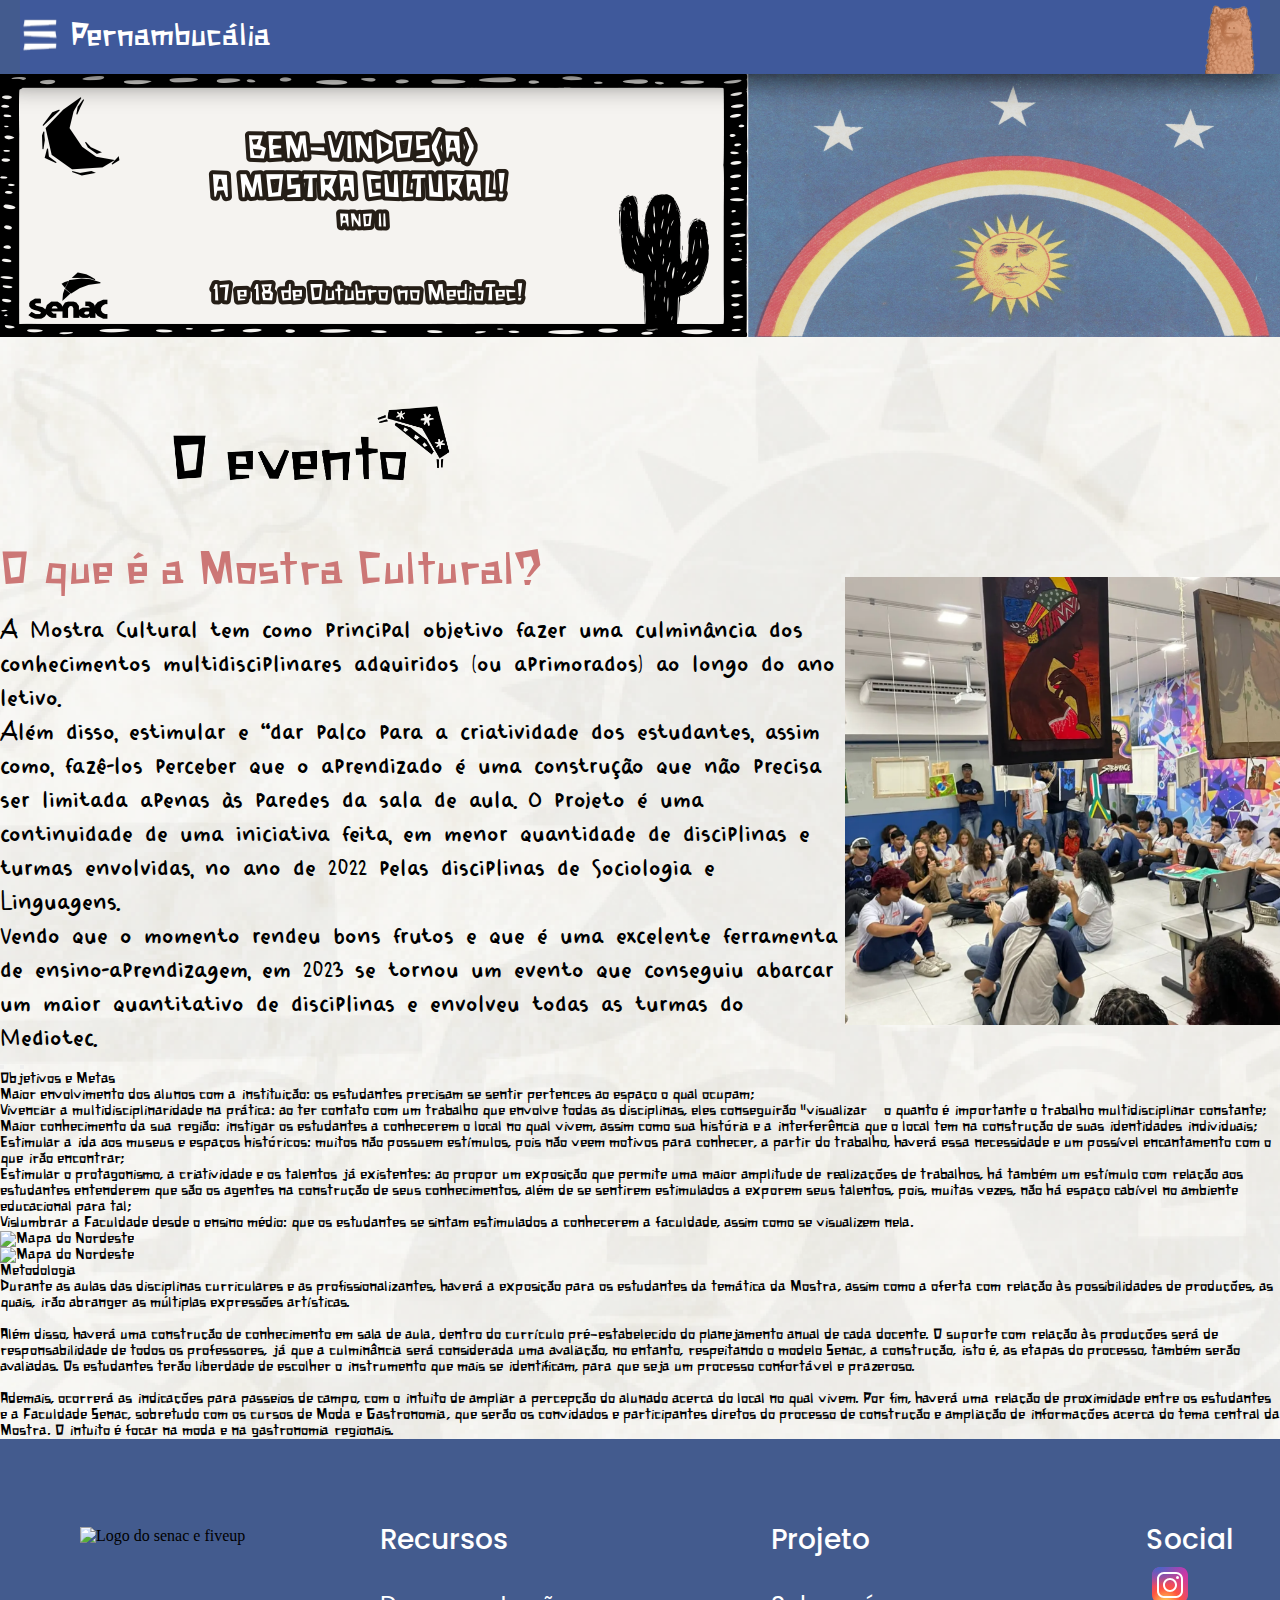
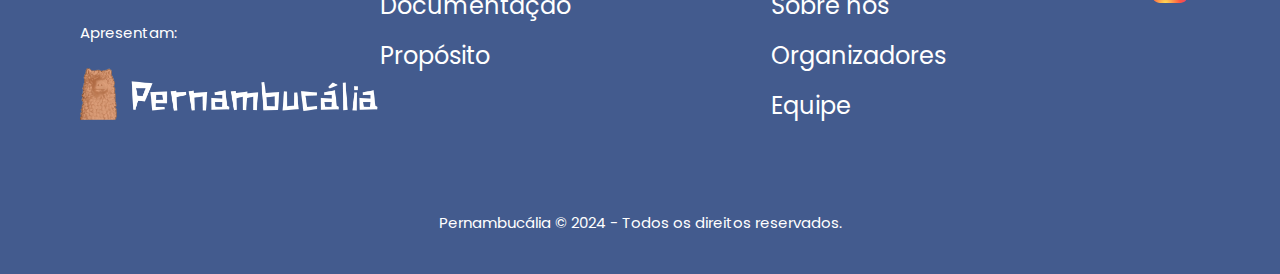
==== index.html @ cff16175 "pasta-commit" ====
<!DOCTYPE html>
<html lang="pt-br">
<head>
    <meta charset="UTF-8">
    <meta name="viewport" content="width=device-width, initial-scale=1.0">
    <title>Pernambucália</title>

    <link rel="stylesheet" href="https://cdnjs.cloudflare.com/ajax/libs/font-awesome/6.6.0/css/all.min.css">
    
    <link rel="stylesheet" href="/assets/css/main.css">
    <link rel="stylesheet" href="/assets/css/header.css">
    <link rel="stylesheet" href="/assets/css/footer.css">
    <link rel="stylesheet" href="/assets/evento/css/banner.css">
    <link rel="stylesheet" href="/assets/evento/css/evento.css">
    <link rel="stylesheet" href="/assets/evento/css/slider.css">
    <link rel="stylesheet" href="/assets/evento/css/mobile.css">
</head>
<body onload="initSlide()">

    <header>
        <nav class="nav-bar">
            <div class="logo-texto">
                <div class="menu-icon">
                    <button onclick="menuShow()"><img class="icon" src="/assets/evento/img/menu.png" alt="menu"></button>
                </div>
                <p>Pernambucália</p>
            </div>

            <div class="logo">
                <a href=""><img src="/assets/evento/img/logo.png" alt="Logo"></a>
            </div>

            <div id="menu" class="side-menu">
                <ul>
                    <li><a href="/assets/index.html">O evento</a></li>
                    <li><a href="/assets/atrações/atrações.html">Atrações</a></li>
                    <li><a href="/assets/cultura/cultura.html">Culturas</a></li>
                    <!-- <li><a href="#curadoria">Curadoria</a></li> -->
                    <li><a href="/assets/criadores/criadores.html">Criadores</a></li>
                </ul>
                <div class="llama">
                    <img id="llama-img" src="/assets/evento/img/llama.png" alt="Llama">
                </div>
            </div>
        </nav>  
    </header>
    
    <section class="banner">
        <!--banner web-->
        <div class="banner-web">
            <img src="/assets/evento/img/banner1.png" alt="Bandeira de Pernambuco">
        </div>

        <!--banner mobile-->
        <div class="banner-mobile">
            <img src="/assets/evento/img/bandeiraPe-mobile.svg" alt="Bandeira de Pernambuco para mobile">
        </div>
    </section>

    <section class="evento">
        <img id="evento-img" src="/assets/evento/img/oevento.png" alt="evento">

        <div class="mostra-cultural">
            <div class="desc-geral-mostra">
                <p id="oque-mostra-cultural">O que é a Mostra Cultural?</p>
                <p id="desc-amostra">A Mostra Cultural tem como principal objetivo fazer uma culminância dos conhecimentos multidisciplinares adquiridos (ou aprimorados) ao longo do ano letivo.<br>Além disso, estimular e “dar palco para a criatividade dos estudantes, assim como, fazê-los perceber que o aprendizado é uma construção que não precisa ser limitada apenas às paredes da sala de aula. O projeto é uma continuidade de uma iniciativa feita, em menor quantidade de disciplinas e turmas envolvidas, no ano de 2022 pelas disciplinas de Sociologia e Linguagens.<br>Vendo que o momento rendeu bons frutos e que é uma excelente ferramenta de ensino-aprendizagem, em 2023 se tornou um evento que conseguiu abarcar um maior quantitativo de disciplinas e envolveu todas as turmas do Mediotec.</p>
            </div>

            <img src="/assets/evento/img/quadros-estudantes.png" alt="Foto dos estudantes na mostra cultural do ano passado">
        </div>
    
         <!-- Fazer slider aqui -->
        <div class="carrossel-geral">
            <div id = "carrossel">
                <button id="carrossel-button-previous" class="carrossel-button" onclick="previousSlide()"></button>
                <img id="carrossel-imagem-previous" class = "next-previous-button">
                <img  id="carrossel-imagem-principal">
                <img id="carrossel-imagem-next" class = "next-previous-button">
                <button id="carrossel-button-next" class="carrossel-button" onclick="nextSlide()"></button>
                
            </div>
            <div class="div-image-description-localizer" >
                <div id="div-image-description-localizer-content" class="div-image-description-localizer-content">
                    <!--DEIXAR  AQUI VAZIO! programinha do javascript ja insere automaticamente!-->
                </div> 
            </div>
        </div>

        <div class="objetivos">
            <div class="objetivos-desc-geral">
                <p id="objetivos-titulo">Objetivos e Metas</p>
                <div class="objetivos-topicos">
                    <ul>
                        <li>Maior envolvimento dos alunos com a instituição: os estudantes precisam se sentir pertences ao espaço o qual ocupam;</li>
    
                        <li>Vivenciar a multidisciplinaridade na prática: ao ter contato com um trabalho que envolve todas as disciplinas, eles conseguirão “visualizar” o quanto é importante o trabalho multidisciplinar constante;</li>
    
                        <li>Maior conhecimento da sua região: instigar os estudantes a conhecerem o local no qual vivem, assim como sua história e a interferência que o local tem na construção de suas identidades individuais;</li>

                        <li>Estimular a ida aos museus e espaços históricos: muitos não possuem estímulos, pois não veem motivos para conhecer, a partir do trabalho, haverá essa necessidade e um possível encantamento com o que irão encontrar;</li>

                        <li>Estimular o protagonismo, a criatividade e os talentos já existentes: ao propor um exposição que permite uma maior amplitude de realizações de trabalhos, há também um estímulo com relação aos estudantes entenderem que são os agentes na construção de seus conhecimentos, além de se sentirem estimulados a exporem seus talentos, pois, muitas vezes, não há espaço cabível no ambiente educacional para tal;</li>

                        <li>Vislumbrar a Faculdade desde o ensino médio: que os estudantes se sintam estimulados a conhecerem a faculdade, assim como se visualizem nela.</li>
                    </ul>
                </div>
            </div>
            <img src="/assets/evento/img/Mapa-nordeste.png" alt="Mapa do Nordeste">
        </div>

        <!-- Mapa para o mobile -->

        <div class="div-objetivos-mapa">
            <img src="/assets/evento/img/Mapa-nordeste.png" alt="Mapa do Nordeste">
        </div>

        <!-- Mapa para o mobile -->

        <div class="metodologia">
            <p id="metodologia-titulo">Metodologia</p>
            <p id="metodologia-desc">
                Durante as aulas das disciplinas curriculares e as profissionalizantes, haverá a exposição para os estudantes da temática da Mostra, assim como a oferta com relação às possibilidades de produções, as quais, irão abranger as múltiplas expressões artísticas.<br><br>Além disso, haverá uma construção de conhecimento em sala de aula, dentro do currículo pré-estabelecido do planejamento anual de cada docente. O suporte com relação às produções será de responsabilidade de todos os professores, já que a culminância será considerada uma avaliação, no entanto, respeitando o modelo Senac, a construção, isto é, as etapas do processo, também serão avaliadas. Os estudantes terão liberdade de escolher o instrumento que mais se identificam, para que seja um processo confortável e prazeroso.<br><br>Ademais, ocorrerá as indicações para passeios de campo, com o intuito de ampliar a percepção do alunado acerca do local no qual vivem. Por fim, haverá uma relação de proximidade entre os estudantes e a Faculdade Senac, sobretudo com os cursos de Moda e Gastronomia, que serão os convidados e participantes diretos do processo de construção e ampliação de informações acerca do tema central da Mostra. O intuito é focar na moda e na gastronomia regionais.
            </p>
        </div>
    </section>

    <footer>
        <div class="footer-geral">
            <div class="logos-footer">
                <div class="logos-footer-img">
                    <img id="logos-fiveup-img" src="/assets/evento/img/senac-fiveup.svg" alt="Logo do senac e fiveup">
                </div>
    
                <div class="divider-texto"><p>Apresentam:</p></div>
                <img id="llama-footer-img" src="/assets/evento/img/llama-footer.png" alt="Loga da Pernambucália">
            </div>
    
            <div class="topicos">
                <div class="topicos-ul">
                    <p>Recursos</p>
                    <ul>
                        <a href="#"><li>Documentação</li></a>
                        <a href="#"><li>Propósito</li></a>
                    </ul>
                </div>
    
                <div class="topicos-ul">
                    <p>Projeto</p>
                    <ul>
                        <a href="#"><li>Sobre nós</li></a>
                        <a href="#"><li>Organizadores</li></a>
                        <a href="#"><li>Equipe</li></a>
                    </ul>
                </div>
    
                <div class="topicos-social">
                    <p>Social</p>
                    <a href="https://www.instagram.com/pernambucalia_oficial?utm_source=ig_web_button_share_sheet&igsh=ZDNlZDc0MzIxNw==" target="_blank"><svg xmlns="http://www.w3.org/2000/svg" x="0px" y="0px" width="100" height="100" viewBox="0 0 48 48">
                        <radialGradient id="yOrnnhliCrdS2gy~4tD8ma_Xy10Jcu1L2Su_gr1" cx="19.38" cy="42.035" r="44.899" gradientUnits="userSpaceOnUse"><stop offset="0" stop-color="#fd5"></stop><stop offset=".328" stop-color="#ff543f"></stop><stop offset=".348" stop-color="#fc5245"></stop><stop offset=".504" stop-color="#e64771"></stop><stop offset=".643" stop-color="#d53e91"></stop><stop offset=".761" stop-color="#cc39a4"></stop><stop offset=".841" stop-color="#c837ab"></stop></radialGradient><path fill="url(#yOrnnhliCrdS2gy~4tD8ma_Xy10Jcu1L2Su_gr1)" d="M34.017,41.99l-20,0.019c-4.4,0.004-8.003-3.592-8.008-7.992l-0.019-20	c-0.004-4.4,3.592-8.003,7.992-8.008l20-0.019c4.4-0.004,8.003,3.592,8.008,7.992l0.019,20	C42.014,38.383,38.417,41.986,34.017,41.99z"></path><radialGradient id="yOrnnhliCrdS2gy~4tD8mb_Xy10Jcu1L2Su_gr2" cx="11.786" cy="5.54" r="29.813" gradientTransform="matrix(1 0 0 .6663 0 1.849)" gradientUnits="userSpaceOnUse"><stop offset="0" stop-color="#4168c9"></stop><stop offset=".999" stop-color="#4168c9" stop-opacity="0"></stop></radialGradient><path fill="url(#yOrnnhliCrdS2gy~4tD8mb_Xy10Jcu1L2Su_gr2)" d="M34.017,41.99l-20,0.019c-4.4,0.004-8.003-3.592-8.008-7.992l-0.019-20	c-0.004-4.4,3.592-8.003,7.992-8.008l20-0.019c4.4-0.004,8.003,3.592,8.008,7.992l0.019,20	C42.014,38.383,38.417,41.986,34.017,41.99z"></path><path fill="#fff" d="M24,31c-3.859,0-7-3.14-7-7s3.141-7,7-7s7,3.14,7,7S27.859,31,24,31z M24,19c-2.757,0-5,2.243-5,5	s2.243,5,5,5s5-2.243,5-5S26.757,19,24,19z"></path><circle cx="31.5" cy="16.5" r="1.5" fill="#fff"></circle><path fill="#fff" d="M30,37H18c-3.859,0-7-3.14-7-7V18c0-3.86,3.141-7,7-7h12c3.859,0,7,3.14,7,7v12	C37,33.86,33.859,37,30,37z M18,13c-2.757,0-5,2.243-5,5v12c0,2.757,2.243,5,5,5h12c2.757,0,5-2.243,5-5V18c0-2.757-2.243-5-5-5H18z"></path>
                    </svg></a>
                </div>
            </div>
        </div>
        <p id="copyright">Pernambucália © 2024 - Todos os direitos reservados.</p>
    </footer>

    <script src="/assets/js/menu.js"></script>
    <script src="/assets/evento/js/slider.js"></script>
</body>
</html>
---- assets/css/main.css ----
@import url('https://fonts.googleapis.com/css2?family=Poppins:ital,wght@0,100;0,200;0,300;0,400;0,500;0,600;0,700;0,800;0,900;1,100;1,200;1,300;1,400;1,500;1,600;1,700;1,800;1,900&display=swap');

@font-face {
    font-family: Xilosa;
    src: url(/assets/fonts/xilosa_.ttf);
}

@font-face {
    font-family: Anzylna;
    src: url(/assets/fonts/Anzylna.ttf);
}


* {
    margin: 0;
    padding: 0;
    box-sizing: border-box;
}

body {
    display: flex;
    flex-direction: column;

    width: 100%;
    height: 100vh;
}

body::-webkit-scrollbar {
    width: 12px;               
  }
  
  body::-webkit-scrollbar-track {
    background: rgb(240, 240, 240);        
  }
  
  body::-webkit-scrollbar-thumb {
    background-color: #435B8E;    
    border-radius: 20px;       
    border: 3px solid rgb(240, 240, 240);  
}
---- assets/css/header.css ----
/* HEADER CSS */

header {
    position: sticky;   
    top: 0; 
    z-index: 2;
    background-color: #435B8E;
    font-family: Xilosa;
    color: #fff;
    padding: 0 20px;
    box-shadow: 0 4px 30px rgba(0, 0, 0, 0.815);

    width: 100%;
}

.nav-bar {
    display: flex;
    justify-content: space-between;
    align-items: center;
    background-color: #3f599b;
}

.logo-texto {
    display: flex;
    align-items: center;

    gap: 10px;
}

.logo-texto p {
    color: white;
    font-size: 35px;

    margin: 0;
}

.menu-icon button {
    background-color: transparent;
    border: none;
    cursor: pointer;
}

.menu-icon .icon {
    width: 40px;
    height: auto;
}

/* Menu lateral */
#menu {
    position: fixed;
    top: 70px;
    left: -400px;
    width: 310px;
    height: 93%;
    background-color: #3f599b;
    transition: left 0.3s ease;
    display: flex;
    flex-direction: column;
    justify-content: space-between;
    padding: 0px 20px;
}

#menu ul {
    list-style-type: none;
    padding: 0;
}

#menu ul li {
    margin: 20px 0;
}

#menu ul li a {
    text-decoration: none;
    color: white;
    font-size: 30px;
    font-family: 'Xilosa';
    padding: 10px;
    display: block;
    background-color: #4866A9;
    border-radius: 10px;
    transition: background-color 0.3s ease;
}

#menu ul li a:hover {
    background-color: #7691CD;
}

.logo a {
    display: flex;
    margin: 0;

    width: 55px;
    height: auto;
}

.llama {
    display: flex;
    position: relative;
    justify-content: center;
    align-items: center;
}

#llama-img {
    width: 115%;
    height: auto;
}

/* Estilo para quando o menu estiver visível */
#menu.show {
    left: 0;
}
---- assets/css/footer.css ----
footer {
    display: flex;
    flex-direction: column;

    width: 100%;

    background-color: #435B8E;
    padding: 80px 80px 40px 80px;
}

#copyright {
    font-family: Poppins;
    font-weight: 400;
    font-size: 15px;
    color: white;

    margin-top: 80px;

    align-self: center;
}

.footer-geral {
    display: flex;
    flex-direction: row;

    align-items: center;
    justify-content: space-around;
}

.logos-footer {
    display: flex;
    flex-direction: column;
}

.logos-footer-img {
    display: flex;
    flex-direction: row;
}

#logos-fiveup-img {
    width: 278px;
    height: 74px;
}

.divider-texto p {
    font-family: Poppins;
    font-weight: 400;
    font-size: 15px;
    color: white;

    margin-top: 20px;
    margin-bottom: 20px;
}

#llama-footer-img {
    width: 300px;
    height: auto;

    align-self: center;
}

.topicos {
    display: flex;
    flex-direction: row;

    gap: 200px;
}

.topicos-ul {
    display: flex;
    flex-direction: column;
}

.topicos-ul p {
    font-family: Poppins;
    font-size: 28px;
    font-weight: 500;
    color: white;
}

.topicos-ul a {
    text-decoration: none;
    color: white;
}

.topicos-ul ul {
    font-family: Poppins;
    font-size: 24px;
    font-weight: 400;
    color: white;

    margin-top: 20px;

    list-style: none;
}

.topicos-ul ul li {
    line-height: 50px;
}

.topicos-ul a :hover {
    text-decoration: underline;
}

.topicos-social {
    display: flex;
    flex-direction: column;
}

.topicos-social p {
    font-family: Poppins;
    font-size: 28px;
    font-weight: 500;
    color: white;
}

.topicos-social svg {
    width: 3rem;
    height: auto;

    justify-content: center;
    align-items: center;

    transition: ease 0.2s;
}

.topicos-social a :hover {
    width: 2.8rem;
}

@media screen and (max-width: 320px) { } @media screen and (max-width: 480px) { } @media screen and (max-width: 600px) { } @media screen and (max-width: 768px) { } @media screen and (max-width: 992px) {
    footer {
        display: flex;
        flex-direction: column;
    
        width: 100%;
    
        background-color: #435B8E;
        padding: 10px 10px 10px 10px;
    }
    
    #copyright {
        font-family: Poppins;
        font-weight: 400;
        font-size: 12px;
        color: white;
    
        margin-top: 40px;
    
        align-self: center;
    }
    
    .footer-geral {
        display: flex;
        flex-direction: column;
    
        align-items: center;
        justify-content: space-around;
    }
    
    .logos-footer {
        display: flex;
        flex-direction: row;

        gap: 10px;
    }
    
    .logos-footer-img {
        display: flex;
        flex-direction: row;
    }
    
    #logos-fiveup-img {
        width: 168px;
        height: 64px;
    }
    
    .divider-texto p {
        display: none;
    }
    
    #llama-footer-img {
        width: 160px;
        height: auto;
    
        align-self: flex-end;
        margin-bottom: 11px;
    }
    
    .topicos {
        display: flex;
        flex-direction: row;
    
        margin-top: 25px;
        gap: 30px;
    }
    
    .topicos-ul {
        display: flex;
        flex-direction: column;
    }
    
    .topicos-ul p {
        font-family: Poppins;
        font-size: 15px;
        font-weight: 500;
        color: white;
    }
    
    .topicos-ul a {
        text-decoration: none;
        color: white;
    }
    
    .topicos-ul ul {
        font-family: Poppins;
        font-size: 14px;
        font-weight: 400;
        color: white;
    
        margin-top: 0px;
    
        list-style: none;
    }
    
    .topicos-ul ul li {
        line-height: 30px;
    }
    
    .topicos-ul a :hover {
        text-decoration: none;
    }
    
    .topicos-social {
        display: flex;
        flex-direction: column;
    }
    
    .topicos-social p {
        font-family: Poppins;
        font-size: 15px;
        font-weight: 500;
        color: white;
    }
    
    .topicos-social svg {
        width: 1.8rem;
        height: auto;
    
        justify-content: center;
        align-items: center;
    
        transition: ease 0.2s;
    }
    
    .topicos-social a :hover {
        width: 1.8rem;
    }
}
---- assets/evento/css/banner.css ----
.banner {
    z-index: 1;
    display: flex;
    position: relative;
    background-color: white;
}

.banner-web img {
    width: 100%;
    height: auto;

    margin-bottom: -10px;
}

.banner-mobile {
    display: none;
}
---- assets/evento/css/evento.css ----
.evento {
    display: flex;
    flex-direction: column;

    font-family: 'Xilosa';

    background-image: url('../img/fundo-familia.png');
    background-size: cover;
}

#evento-img {
    width: 300px;
    height: auto;

    margin-left: 170px;
    margin-bottom: 50px;
    margin-top: 50px;
}

.mostra-cultural {
    display: flex;
    flex-direction: row;

    align-items: center;
    justify-content: space-around;
}

.desc-geral-mostra {
    display: flex;
    flex-direction: column;

    gap: 15px;
}

#oque-mostra-cultural {
    font-size: 50px;
    color: #CC7776;

    margin: 0;
}

#desc-amostra {
    font-family: 'Anzylna';
    font-size: 35px;
    color: #000;

    margin: 0;
}

.mostra-cultural img {
    width: 448px;
    height: 448px;
}
---- assets/evento/css/slider.css ----
.slider {
    display: flex;
    flex-direction: row;

    margin-top: 100px;

    align-items: center;
    justify-content: center;
}

.wrapper {
    max-width: 1100px;
    position: relative;
}

.wrapper i {
    top: 50%;
    cursor: pointer;
    position: absolute;
    font-size: 2rem;
    text-align: center;
    line-height: 46px;

    transform: translateY(-50%);
}

.wrapper i:first-child {
    left: -40px;
}

.wrapper i:last-child {
    right: -40px;
}

.wrapper .carrosel {
    font-size: 0;
    cursor: pointer;
    overflow: hidden;
    white-space: nowrap;
}

.carrosel img {
    height: 300px;
    object-fit: cover;
    margin-left: 20px;
    width: calc(100% / 3);
}

.carrosel img:first-child {
    margin-left: 0;
}
---- assets/evento/css/mobile.css ----
@media screen and (max-width: 320px) { } @media screen and (max-width: 480px) { } @media screen and (max-width: 600px) { } @media screen and (max-width: 768px) { } @media screen and (max-width: 992px) { 
    .banner-web img {
        display: none;
    }

    .banner-mobile img {
        display: flex;

        width: 101%;
        height: auto;
    }

    .evento {
        background-image: url('/assets/evento/img/fundo-familia.png');
        background-size: 100%;
    }

    #evento-img {
        width: 200px;
        height: auto;

        margin-left: 30px;
        margin-bottom: 20px;
        margin-top: 10px;
    }

    .mostra-cultural {
        display: flex;
        flex-direction: row;
    
        align-items: center;
        justify-content: space-between;
    
        margin-left: 30px;
        margin-right: 30px;
    }

    #oque-mostra-cultural {
        font-size: 28px;
        color: #CC7776;

        width: 110%;
    
        margin: 0;
    }

    #desc-amostra {
        font-family: 'Anzylna';
        font-size: 25px;
        color: #000;
    
        text-align: justify;
        margin: 0;
        margin-bottom: 30px;
    }

    .mostra-cultural img {
        display: none;
    }

    .carrossel-geral {
        background-color: white;
        
        width: 100%;
        height: auto;

        box-shadow: inset 0px 0px 10px black;
    }

    #carrossel
    {
    margin-top: 0px;
    margin-bottom: -30px;
    }

    #carrossel-imagem-principal
    {
    width: 248px;
    height: 258px;
    }

    .next-previous-button
    {
    display: none;
    }

    #carrossel-button-previous {
        background-size: 15px;
    }

    #carrossel-button-next {
        background-size: 15px;
    }

    .objetivos {
        display: flex;
        flex-direction: column;
    
        align-items: center;
        justify-content: space-between;
    
        margin-left: 30px;
        margin-right: 30px;
    }

    .div-objetivos-mapa {
        display: block;
    }

    .div-objetivos-mapa img {
        background-color: white;
        
        width: 100%;
        height: auto;

        padding: 50px;

        box-shadow: inset 0px 0px 10px black;
    }

    .objetivos img {
        display: none;
    }

    #objetivos-titulo {
        font-size: 28px;
        color: #CC7776;
    
        margin: 0;
        margin-top: 30px;
    }

    .objetivos-topicos ul li {
        font-family: 'Anzylna';
        font-size: 25px;
        color: #000;
    
        text-align: justify;
        margin: 0;
        margin-bottom: 10px;
    }

    .metodologia {
        margin-bottom: 30px;
        margin-left: 30px;
        margin-right: 30px;
    }

    #metodologia-titulo {
        font-size: 28px;
        color: #CC7776;
    
        margin: 0;
        margin-top: 15px;
        margin-bottom: 10px;
    }
    
    #metodologia-desc {
        font-family: 'Anzylna';
        font-size: 25px;
    }
}
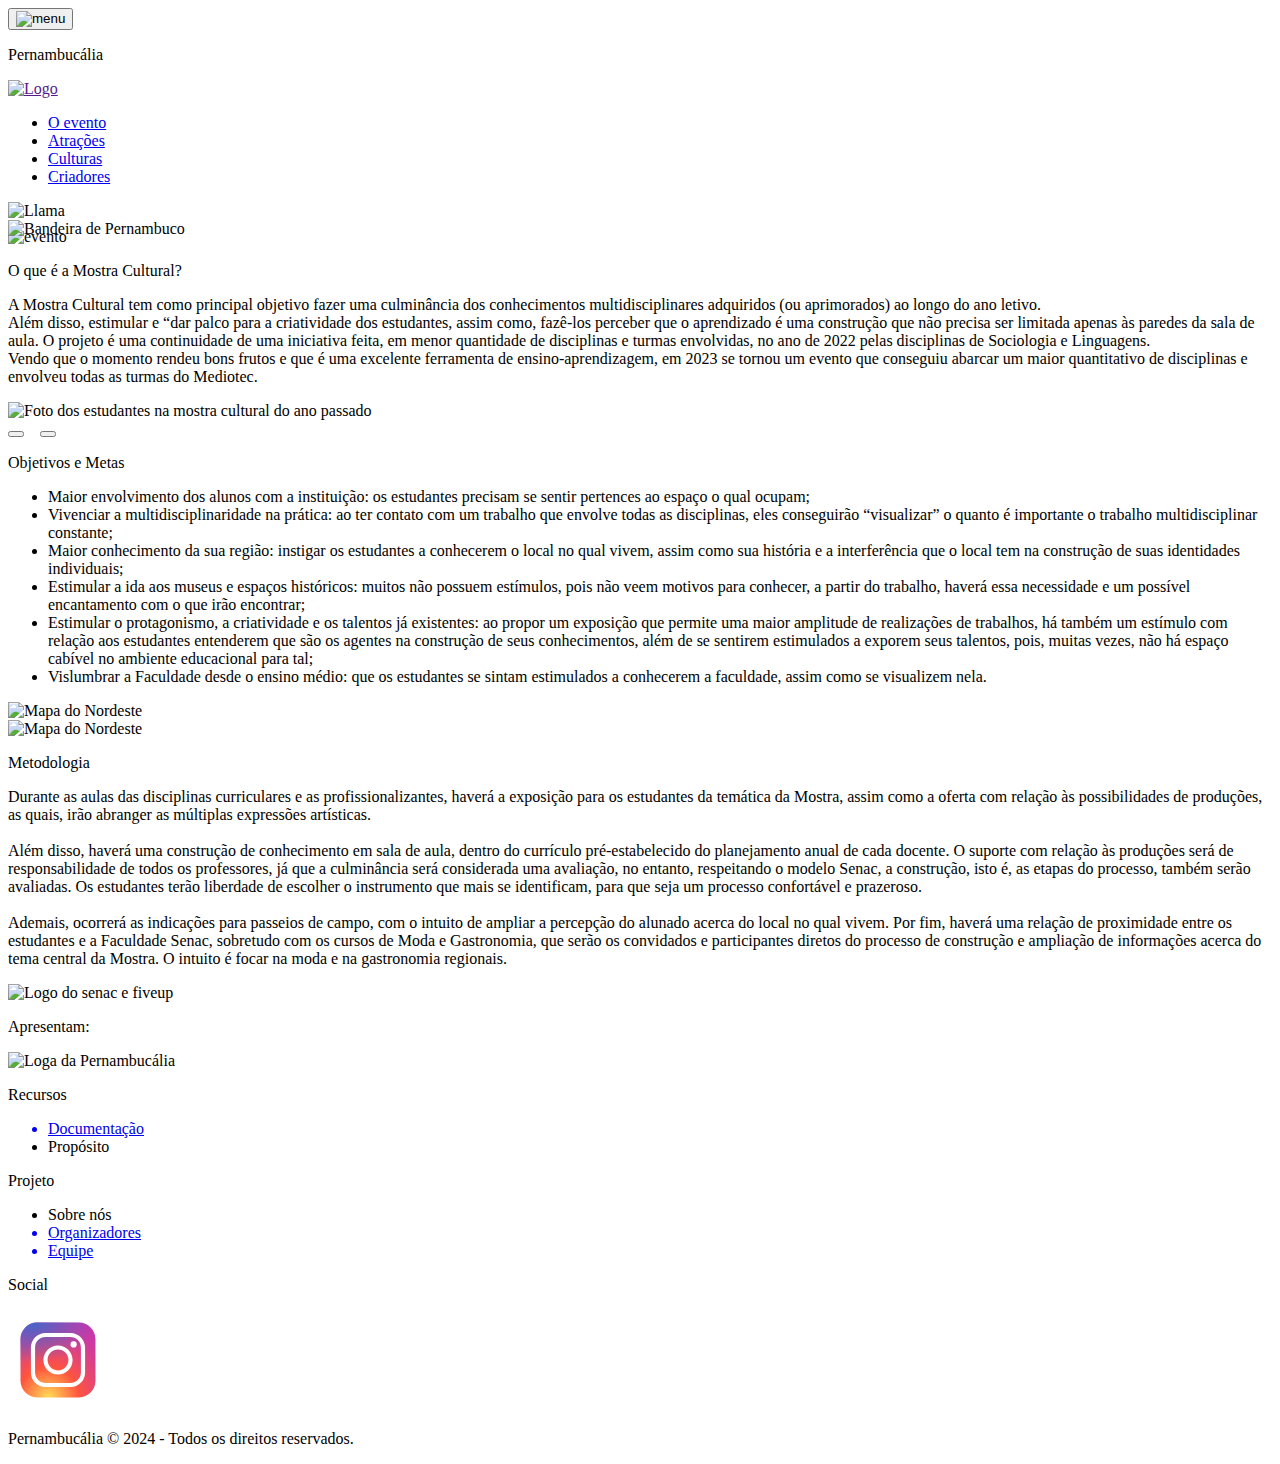
==== commit ff917a1e: "update-4" ====
--- a/index.html
+++ b/index.html
@@ -7,13 +7,13 @@
 
     <link rel="stylesheet" href="https://cdnjs.cloudflare.com/ajax/libs/font-awesome/6.6.0/css/all.min.css">
     
-    <link rel="stylesheet" href="/assets/css/main.css">
-    <link rel="stylesheet" href="/assets/css/header.css">
-    <link rel="stylesheet" href="/assets/css/footer.css">
-    <link rel="stylesheet" href="/assets/evento/css/banner.css">
-    <link rel="stylesheet" href="/assets/evento/css/evento.css">
-    <link rel="stylesheet" href="/assets/evento/css/slider.css">
-    <link rel="stylesheet" href="/assets/evento/css/mobile.css">
+    <link rel="stylesheet" href="./css/main.css">
+    <link rel="stylesheet" href="./css/footer.css">
+    <link rel="stylesheet" href="./css/header.css">
+    <link rel="stylesheet" href="./evento/css/banner.css">
+    <link rel="stylesheet" href="./evento/css/evento.css">
+    <link rel="stylesheet" href="./evento/css/slider.css">
+    <link rel="stylesheet" href="./evento/css/mobile.css">
 </head>
 <body onload="initSlide()">
 
@@ -21,25 +21,25 @@
         <nav class="nav-bar">
             <div class="logo-texto">
                 <div class="menu-icon">
-                    <button onclick="menuShow()"><img class="icon" src="/assets/evento/img/menu.png" alt="menu"></button>
+                    <button onclick="menuShow()"><img class="icon" src="./img/menu.png" alt="menu"></button>
                 </div>
                 <p>Pernambucália</p>
             </div>
 
             <div class="logo">
-                <a href=""><img src="/assets/evento/img/logo.png" alt="Logo"></a>
+                <a href=""><img src="./evento/img/logo.png" alt="Logo"></a>
             </div>
 
             <div id="menu" class="side-menu">
                 <ul>
-                    <li><a href="/assets/index.html">O evento</a></li>
-                    <li><a href="/assets/atrações/atrações.html">Atrações</a></li>
-                    <li><a href="/assets/cultura/cultura.html">Culturas</a></li>
+                    <li><a href="./index.html">O evento</a></li>
+                    <li><a href="./atrações/atrações.html">Atrações</a></li>
+                    <li><a href="./cultura/cultura.html">Culturas</a></li>
                     <!-- <li><a href="#curadoria">Curadoria</a></li> -->
-                    <li><a href="/assets/criadores/criadores.html">Criadores</a></li>
+                    <li><a href="./criadores/criadores.html">Criadores</a></li>
                 </ul>
                 <div class="llama">
-                    <img id="llama-img" src="/assets/evento/img/llama.png" alt="Llama">
+                    <img id="llama-img" src="./evento/img/llama.png" alt="Llama">
                 </div>
             </div>
         </nav>  
@@ -48,17 +48,19 @@
     <section class="banner">
         <!--banner web-->
         <div class="banner-web">
-            <img src="/assets/evento/img/banner1.png" alt="Bandeira de Pernambuco">
+            <img src="./evento/img/banner1.png" alt="Bandeira de Pernambuco">
         </div>
+    </section>
 
+    <section class="banner-mobile">
         <!--banner mobile-->
-        <div class="banner-mobile">
-            <img src="/assets/evento/img/bandeiraPe-mobile.svg" alt="Bandeira de Pernambuco para mobile">
+        <div class="banner-2">
+            <img src="./evento/img/bandeiraPe-mobile.svg" alt="Bandeira de Pernambuco para mobile">
         </div>
     </section>
 
     <section class="evento">
-        <img id="evento-img" src="/assets/evento/img/oevento.png" alt="evento">
+        <img id="evento-img" src="./evento/img/oevento.png" alt="evento">
 
         <div class="mostra-cultural">
             <div class="desc-geral-mostra">
@@ -66,7 +68,7 @@
                 <p id="desc-amostra">A Mostra Cultural tem como principal objetivo fazer uma culminância dos conhecimentos multidisciplinares adquiridos (ou aprimorados) ao longo do ano letivo.<br>Além disso, estimular e “dar palco para a criatividade dos estudantes, assim como, fazê-los perceber que o aprendizado é uma construção que não precisa ser limitada apenas às paredes da sala de aula. O projeto é uma continuidade de uma iniciativa feita, em menor quantidade de disciplinas e turmas envolvidas, no ano de 2022 pelas disciplinas de Sociologia e Linguagens.<br>Vendo que o momento rendeu bons frutos e que é uma excelente ferramenta de ensino-aprendizagem, em 2023 se tornou um evento que conseguiu abarcar um maior quantitativo de disciplinas e envolveu todas as turmas do Mediotec.</p>
             </div>
 
-            <img src="/assets/evento/img/quadros-estudantes.png" alt="Foto dos estudantes na mostra cultural do ano passado">
+            <img src="./evento/img/quadros-estudantes.png" alt="Foto dos estudantes na mostra cultural do ano passado">
         </div>
     
          <!-- Fazer slider aqui -->
@@ -105,13 +107,13 @@
                     </ul>
                 </div>
             </div>
-            <img src="/assets/evento/img/Mapa-nordeste.png" alt="Mapa do Nordeste">
+            <img src="./evento/img/Mapa-nordeste.png" alt="Mapa do Nordeste">
         </div>
 
         <!-- Mapa para o mobile -->
 
         <div class="div-objetivos-mapa">
-            <img src="/assets/evento/img/Mapa-nordeste.png" alt="Mapa do Nordeste">
+            <img src="./evento/img/Mapa-nordeste.png" alt="Mapa do Nordeste">
         </div>
 
         <!-- Mapa para o mobile -->
@@ -128,34 +130,34 @@
         <div class="footer-geral">
             <div class="logos-footer">
                 <div class="logos-footer-img">
-                    <img id="logos-fiveup-img" src="/assets/evento/img/senac-fiveup.svg" alt="Logo do senac e fiveup">
+                    <img id="logos-fiveup-img" src="./evento/img/senac-fiveup.svg" alt="Logo do senac e fiveup">
                 </div>
     
                 <div class="divider-texto"><p>Apresentam:</p></div>
-                <img id="llama-footer-img" src="/assets/evento/img/llama-footer.png" alt="Loga da Pernambucália">
+                <img id="llama-footer-img" src="./evento/img/llama-footer.png" alt="Loga da Pernambucália">
             </div>
     
             <div class="topicos">
                 <div class="topicos-ul">
                     <p>Recursos</p>
                     <ul>
-                        <a href="#"><li>Documentação</li></a>
-                        <a href="#"><li>Propósito</li></a>
+                        <a href="./pdf/Projeto Mostra Cultural Mediotec 2024 .pdf" target="_blank"><li>Documentação</li></a>
+                        <li>Propósito</li>
                     </ul>
                 </div>
     
                 <div class="topicos-ul">
                     <p>Projeto</p>
                     <ul>
-                        <a href="#"><li>Sobre nós</li></a>
-                        <a href="#"><li>Organizadores</li></a>
-                        <a href="#"><li>Equipe</li></a>
+                        <li>Sobre nós</li>
+                        <a href="../criadores/criadores.html"><li>Organizadores</li></a>
+                        <a href="../criadores/criadores.html"><li>Equipe</li></a>
                     </ul>
                 </div>
     
                 <div class="topicos-social">
                     <p>Social</p>
-                    <a href="https://www.instagram.com/pernambucalia_oficial?utm_source=ig_web_button_share_sheet&igsh=ZDNlZDc0MzIxNw==" target="_blank"><svg xmlns="http://www.w3.org/2000/svg" x="0px" y="0px" width="100" height="100" viewBox="0 0 48 48">
+                    <a href="https://www.instagram.com/pernambucalia_oficial/"><svg xmlns="http://www.w3.org/2000/svg" x="0px" y="0px" width="100" height="100" viewBox="0 0 48 48">
                         <radialGradient id="yOrnnhliCrdS2gy~4tD8ma_Xy10Jcu1L2Su_gr1" cx="19.38" cy="42.035" r="44.899" gradientUnits="userSpaceOnUse"><stop offset="0" stop-color="#fd5"></stop><stop offset=".328" stop-color="#ff543f"></stop><stop offset=".348" stop-color="#fc5245"></stop><stop offset=".504" stop-color="#e64771"></stop><stop offset=".643" stop-color="#d53e91"></stop><stop offset=".761" stop-color="#cc39a4"></stop><stop offset=".841" stop-color="#c837ab"></stop></radialGradient><path fill="url(#yOrnnhliCrdS2gy~4tD8ma_Xy10Jcu1L2Su_gr1)" d="M34.017,41.99l-20,0.019c-4.4,0.004-8.003-3.592-8.008-7.992l-0.019-20	c-0.004-4.4,3.592-8.003,7.992-8.008l20-0.019c4.4-0.004,8.003,3.592,8.008,7.992l0.019,20	C42.014,38.383,38.417,41.986,34.017,41.99z"></path><radialGradient id="yOrnnhliCrdS2gy~4tD8mb_Xy10Jcu1L2Su_gr2" cx="11.786" cy="5.54" r="29.813" gradientTransform="matrix(1 0 0 .6663 0 1.849)" gradientUnits="userSpaceOnUse"><stop offset="0" stop-color="#4168c9"></stop><stop offset=".999" stop-color="#4168c9" stop-opacity="0"></stop></radialGradient><path fill="url(#yOrnnhliCrdS2gy~4tD8mb_Xy10Jcu1L2Su_gr2)" d="M34.017,41.99l-20,0.019c-4.4,0.004-8.003-3.592-8.008-7.992l-0.019-20	c-0.004-4.4,3.592-8.003,7.992-8.008l20-0.019c4.4-0.004,8.003,3.592,8.008,7.992l0.019,20	C42.014,38.383,38.417,41.986,34.017,41.99z"></path><path fill="#fff" d="M24,31c-3.859,0-7-3.14-7-7s3.141-7,7-7s7,3.14,7,7S27.859,31,24,31z M24,19c-2.757,0-5,2.243-5,5	s2.243,5,5,5s5-2.243,5-5S26.757,19,24,19z"></path><circle cx="31.5" cy="16.5" r="1.5" fill="#fff"></circle><path fill="#fff" d="M30,37H18c-3.859,0-7-3.14-7-7V18c0-3.86,3.141-7,7-7h12c3.859,0,7,3.14,7,7v12	C37,33.86,33.859,37,30,37z M18,13c-2.757,0-5,2.243-5,5v12c0,2.757,2.243,5,5,5h12c2.757,0,5-2.243,5-5V18c0-2.757-2.243-5-5-5H18z"></path>
                     </svg></a>
                 </div>
@@ -164,7 +166,7 @@
         <p id="copyright">Pernambucália © 2024 - Todos os direitos reservados.</p>
     </footer>
 
-    <script src="/assets/js/menu.js"></script>
-    <script src="/assets/evento/js/slider.js"></script>
+    <script src="./js/menu.js"></script>
+    <script src="./evento/js/slider.js"></script>
 </body>
 </html>
--- a/evento/css/banner.css
+++ b/evento/css/banner.css
@@ -0,0 +1,13 @@
+.banner img {
+    display: flex;
+    position: relative;
+
+    width: 100%;
+    height: auto;
+
+    margin-bottom: -10px;
+}
+
+.banner-mobile img {
+    display: none;
+}--- a/evento/css/mobile.css
+++ b/evento/css/mobile.css
@@ -0,0 +1,165 @@
+@media screen and (max-width: 320px) { } @media screen and (max-width: 480px) { } @media screen and (max-width: 600px) { } @media screen and (max-width: 768px) { } @media screen and (max-width: 992px) { 
+    .banner img {
+        display: none;
+    }
+
+    .banner-mobile img {
+        display: flex;
+        position: relative;
+
+        width: 100%;
+        height: auto;
+
+        margin-bottom: -10px;
+    }
+
+    .evento {
+        background-image: url('../img/fundo-familia.png');
+        background-size: 100%;
+    }
+
+    #evento-img {
+        width: 200px;
+        height: auto;
+
+        margin-left: 30px;
+        margin-bottom: 20px;
+        margin-top: 10px;
+    }
+
+    .mostra-cultural {
+        display: flex;
+        flex-direction: row;
+    
+        align-items: center;
+        justify-content: space-between;
+    
+        margin-left: 30px;
+        margin-right: 30px;
+    }
+
+    #oque-mostra-cultural {
+        font-size: 28px;
+        color: #CC7776;
+
+        width: 110%;
+    
+        margin: 0;
+    }
+
+    #desc-amostra {
+        font-family: 'Anzylna';
+        font-size: 25px;
+        color: #000;
+    
+        text-align: justify;
+        margin: 0;
+        margin-bottom: 30px;
+    }
+
+    .mostra-cultural img {
+        display: none;
+    }
+
+    .carrossel-geral {
+        background-color: white;
+        
+        width: 100%;
+        height: auto;
+
+        box-shadow: inset 0px 0px 10px black;
+    }
+
+    #carrossel
+    {
+    margin-top: 0px;
+    margin-bottom: -30px;
+    }
+
+    #carrossel-imagem-principal
+    {
+    width: 248px;
+    height: 258px;
+    }
+
+    .next-previous-button
+    {
+    display: none;
+    }
+
+    #carrossel-button-previous {
+        background-size: 15px;
+    }
+
+    #carrossel-button-next {
+        background-size: 15px;
+    }
+
+    .objetivos {
+        display: flex;
+        flex-direction: column;
+    
+        align-items: center;
+        justify-content: space-between;
+    
+        margin-left: 30px;
+        margin-right: 30px;
+    }
+
+    .div-objetivos-mapa {
+        display: block;
+    }
+
+    .div-objetivos-mapa img {
+        background-color: white;
+        
+        width: 100%;
+        height: auto;
+
+        padding: 50px;
+
+        box-shadow: inset 0px 0px 10px black;
+    }
+
+    .objetivos img {
+        display: none;
+    }
+
+    #objetivos-titulo {
+        font-size: 28px;
+        color: #CC7776;
+    
+        margin: 0;
+        margin-top: 30px;
+    }
+
+    .objetivos-topicos ul li {
+        font-family: 'Anzylna';
+        font-size: 25px;
+        color: #000;
+    
+        text-align: justify;
+        margin: 0;
+        margin-bottom: 10px;
+    }
+
+    .metodologia {
+        margin-bottom: 30px;
+        margin-left: 30px;
+        margin-right: 30px;
+    }
+
+    #metodologia-titulo {
+        font-size: 28px;
+        color: #CC7776;
+    
+        margin: 0;
+        margin-top: 15px;
+        margin-bottom: 10px;
+    }
+    
+    #metodologia-desc {
+        font-family: 'Anzylna';
+        font-size: 25px;
+    }
+}